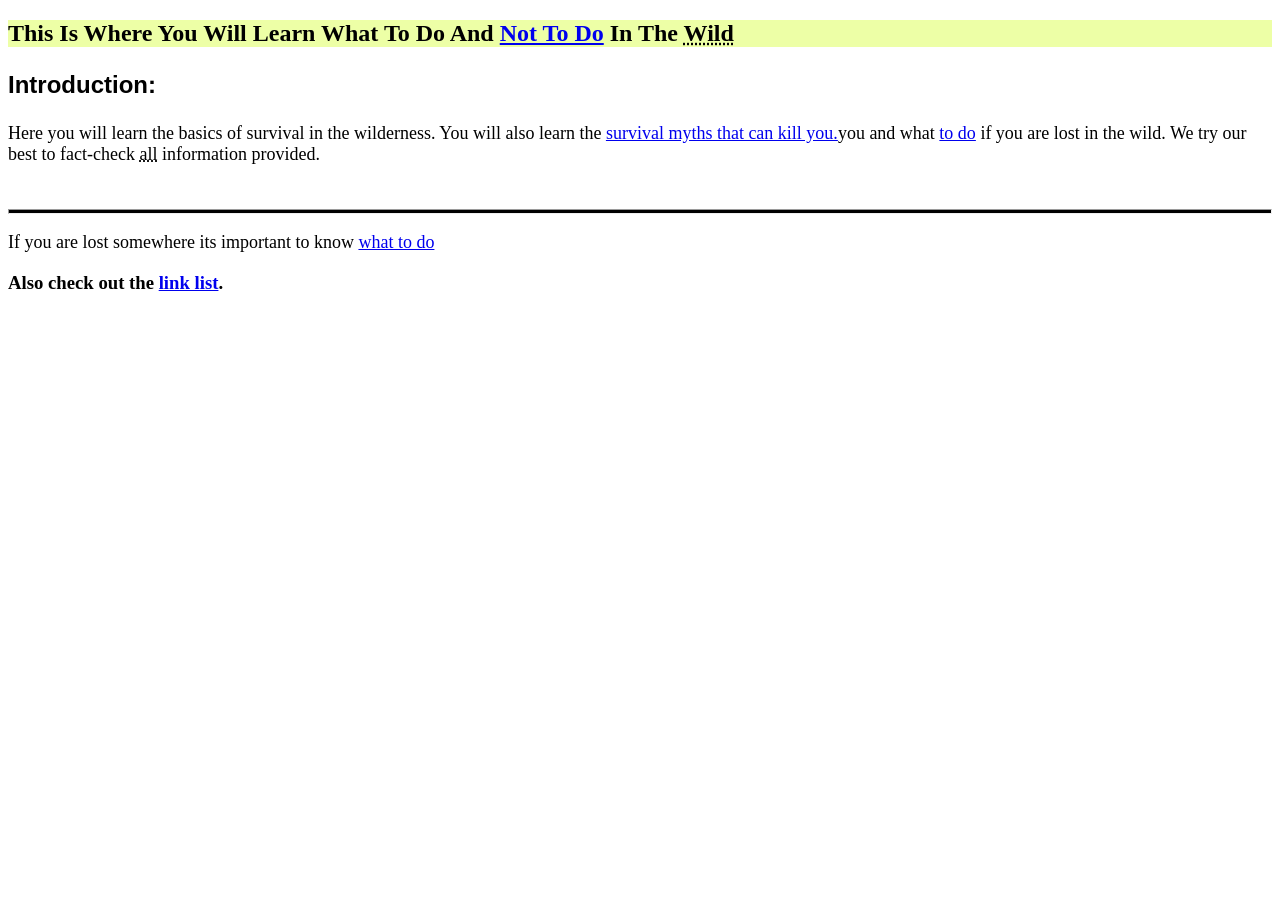
==== index.html @ dfdb564f "Add files via upload" ====
<!DOCTYPE html>
<html lang="en">
<head>
    <meta charset="UTF-8">
    <meta name="viewport" content="width=device-width, initial-scale=1.0">
    <title>HOME</title>
    <link rel="stylesheet" href="style.css">
</head>

<body>
    <section>
        <h1 style="background-color: rgba(204, 255, 0, 0.35);"><strong>This Is Where You Will Learn What To Do And <a href="pages/not-to-do.html">Not To Do</a> In The <abbr title="Where humans dont live/forest/">Wild</abbr></strong></h1>
        <p style="font-size: 24px; font-family: sans-serif;"><strong>Introduction:</strong></p>
    
        <p>Here you will learn the basics of survival in the wilderness. You will also learn the <a href="pages/myths-that-can-kill-you.html">survival myths that can kill you.</a>you and what <a href="pages/what-to-do.html">to do</a> if you are lost in the wild.
         We try our best to fact-check <abbr title="*">all</abbr> information provided.</p><br />

         <hr style="background-color: #000000; height: 3px;">
    </section>

    <p>If you are lost somewhere its important to know <a href="pages/what-to-do.html">what to do</a></p>
    <h3>Also check out the <a href="link-list.html">link list</a>.</h3>

</body>
</html>
---- style.css ----
body {
    background-image: url("https://images.pexels.com/photos/31083484/pexels-photo-31083484.jpeg");
    background-size: cover;
    background-repeat: no-repeat;
        background-position: center;
        background-attachment: fixed;
}
p {
    font-size: 18px;
    padding: 0px;
}
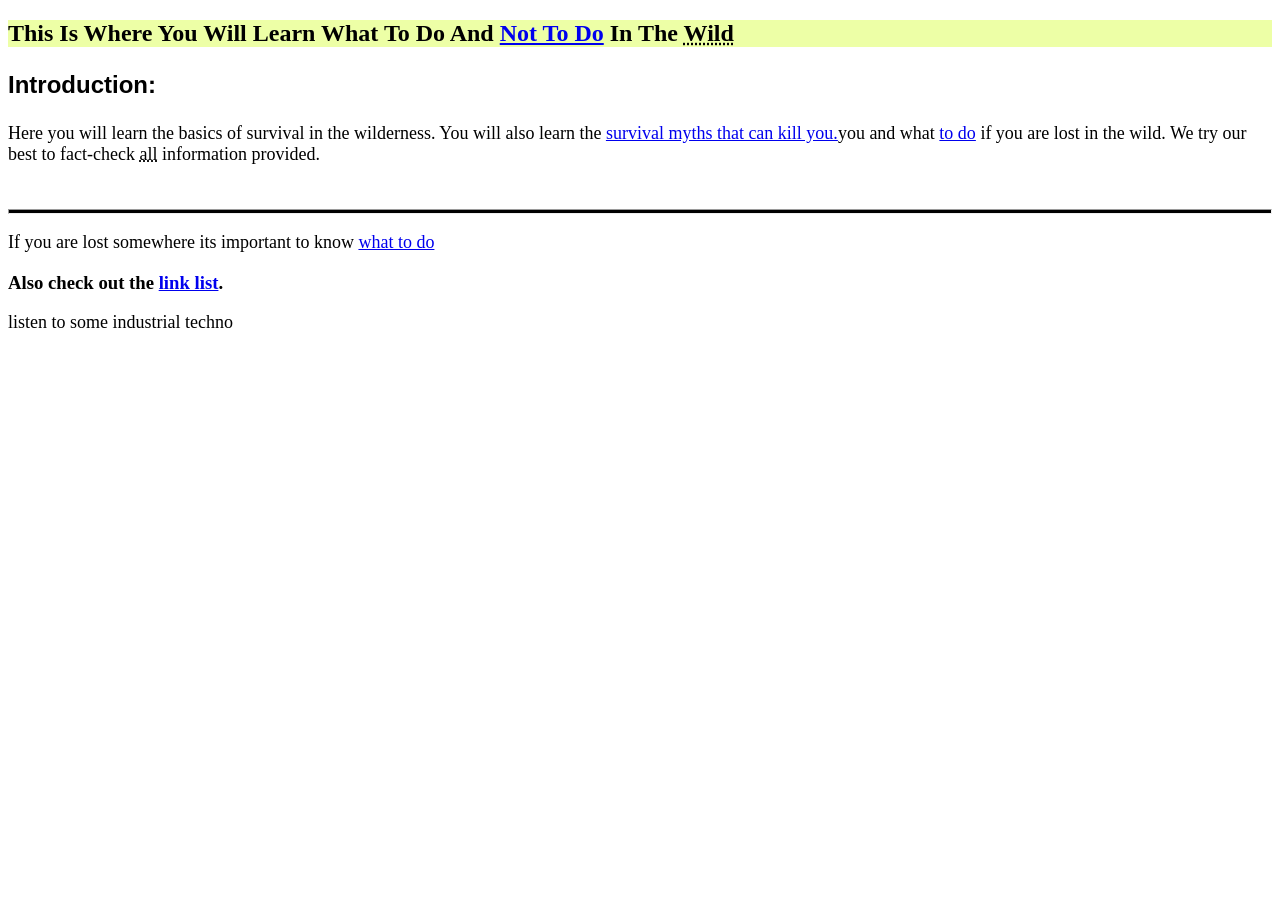
==== commit ba4a07ca: "added spotify iframe" ====
--- a/index.html
+++ b/index.html
@@ -3,7 +3,7 @@
 <head>
     <meta charset="UTF-8">
     <meta name="viewport" content="width=device-width, initial-scale=1.0">
-    <title>HOME</title>
+    <title>What To Do If You Are Lost In The Wilds</title>
     <link rel="stylesheet" href="style.css">
 </head>
 
@@ -21,5 +21,8 @@
     <p>If you are lost somewhere its important to know <a href="pages/what-to-do.html">what to do</a></p>
     <h3>Also check out the <a href="link-list.html">link list</a>.</h3>
 
+
+    <p>listen to some industrial techno</p>
+    <iframe data-testid="embed-iframe" style="border-radius:12px" src="https://open.spotify.com/embed/track/1Pomzo56cjdsVjqOy96dy6?utm_source=generator&si=509d78f671264095" width="100%" height="352" frameBorder="0" allowfullscreen="" allow="autoplay; clipboard-write; encrypted-media; fullscreen; picture-in-picture" loading="lazy"></iframe>
 </body>
 </html>
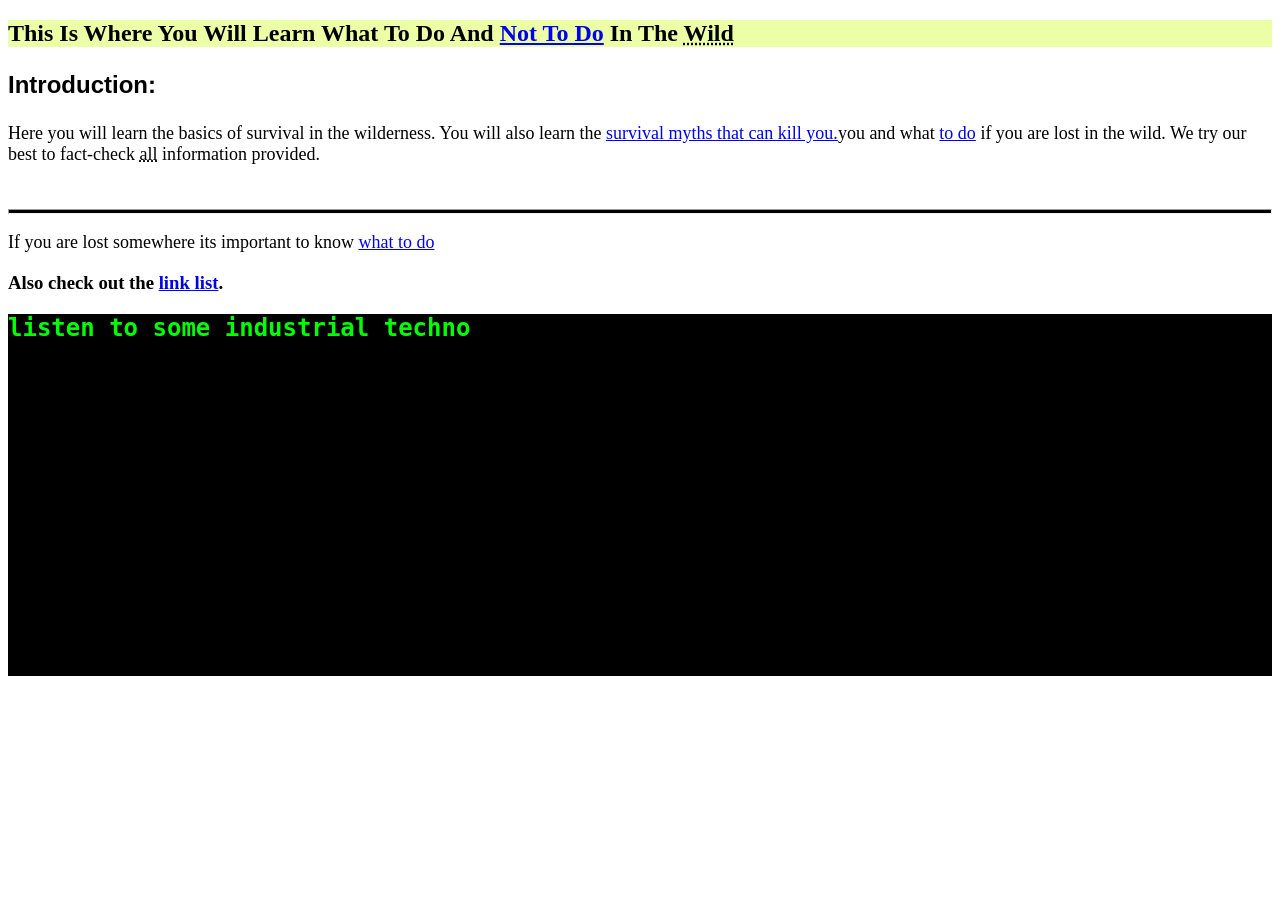
==== commit 9c1eb92a: "added 2nd iframe and added .lime class" ====
--- a/index.html
+++ b/index.html
@@ -21,8 +21,9 @@
     <p>If you are lost somewhere its important to know <a href="pages/what-to-do.html">what to do</a></p>
     <h3>Also check out the <a href="link-list.html">link list</a>.</h3>
 
-
-    <p>listen to some industrial techno</p>
-    <iframe data-testid="embed-iframe" style="border-radius:12px" src="https://open.spotify.com/embed/track/1Pomzo56cjdsVjqOy96dy6?utm_source=generator&si=509d78f671264095" width="100%" height="352" frameBorder="0" allowfullscreen="" allow="autoplay; clipboard-write; encrypted-media; fullscreen; picture-in-picture" loading="lazy"></iframe>
+    <!--spotify industrial techno iframes :3-->
+    <h2 class="lime">listen to some industrial techno</p>
+    <iframe data-testid="embed-iframe" style="border-radius:12px" src="https://open.spotify.com/embed/track/1Pomzo56cjdsVjqOy96dy6?utm_source=generator&si=509d78f671264095" width="100%" height="152" frameBorder="0" allowfullscreen="" allow="autoplay; clipboard-write; encrypted-media; fullscreen; picture-in-picture" loading="lazy"></iframe>
+    <iframe data-testid="embed-iframe" style="border-radius:12px" src="https://open.spotify.com/embed/track/4lokwaruKSA4UVymx6JqXc?utm_source=generator&si=d20a362cb4954b74" width="100%" height="152" frameBorder="0" allowfullscreen="" allow="autoplay; clipboard-write; encrypted-media; fullscreen; picture-in-picture" loading="lazy"></iframe>
 </body>
 </html>
--- a/style.css
+++ b/style.css
@@ -1,3 +1,9 @@
+.lime {
+    background-color: #000000;
+    color: #00FF00;
+    font-family: Monospace, Arial ,Sans-serif;
+}
+
 body {
     background-image: url("https://images.pexels.com/photos/31083484/pexels-photo-31083484.jpeg");
     background-size: cover;
